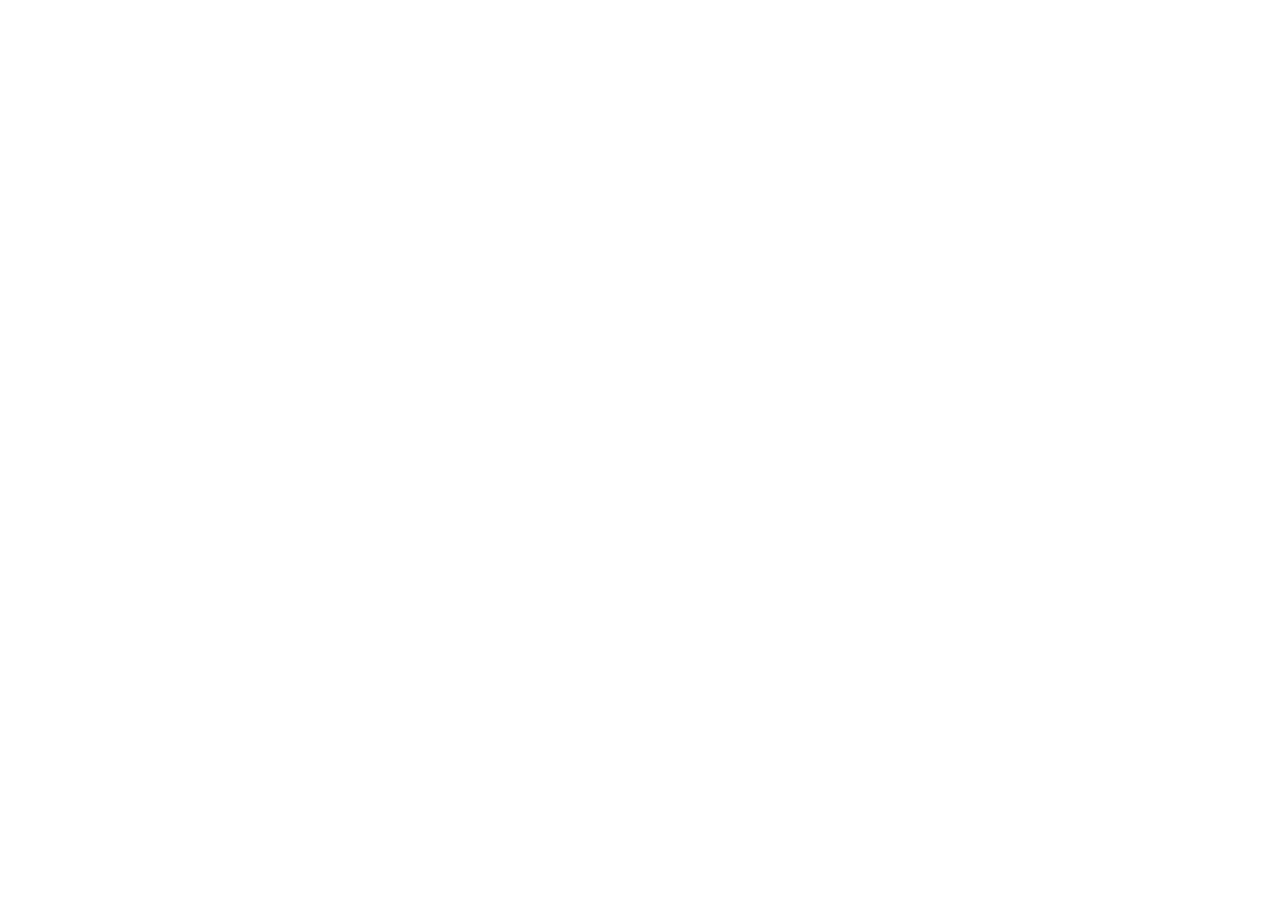
==== app.html @ 7e3488ca "initial commit" ====
<!DOCTYPE html>
<html>
    <head>
        <meta charset="utf-8">
        <meta http-equiv="X-UA-Compatible" content="IE=edge">
        <title>Passa la bomba!</title>
        <meta name="description" content="">
        <meta name="viewport" content="width=device-width, initial-scale=1">
        <link rel="stylesheet" href="">
    </head>
    <body>
        
        
        <script src="/script.js" async defer></script>
    </body>
</html>
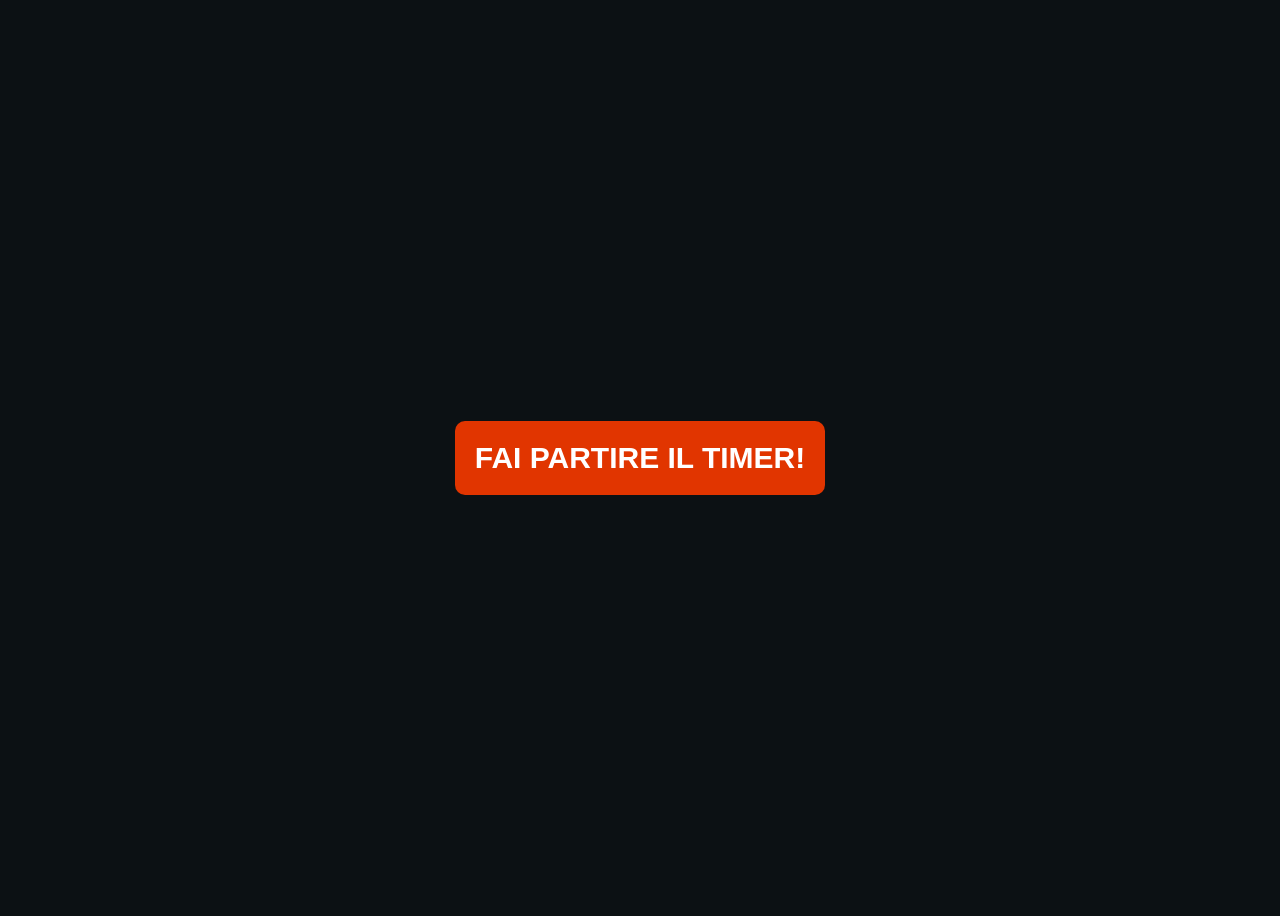
==== commit 2bddabfb: "feat: add UI and logic" ====
--- a/app.html
+++ b/app.html
@@ -6,10 +6,10 @@
         <title>Passa la bomba!</title>
         <meta name="description" content="">
         <meta name="viewport" content="width=device-width, initial-scale=1">
-        <link rel="stylesheet" href="">
+        <link rel="stylesheet" href="styles.css">
     </head>
     <body>
-        
+        <button id="button" onclick="play()">Fai partire il timer!</button>
         
         <script src="/script.js" async defer></script>
     </body>
--- a/styles.css
+++ b/styles.css
@@ -0,0 +1,24 @@
+body{
+    background-color: rgb(12, 17, 20);
+    height: 100vh;
+    display: flex;
+    align-items: center;
+    justify-content: center;
+}
+
+button{
+    padding: 20px;
+    font-size: 30px;
+    text-transform: uppercase;
+    font-weight: 700;
+    border-radius: 10px;
+    border: none;
+    background-color: rgb(225, 53, 0);
+    color: white;
+    cursor: pointer;
+    transition: ease-in-out 0.15s;
+}
+
+button:hover{
+    background-color: rgba(225, 52, 0, 0.877);
+}
